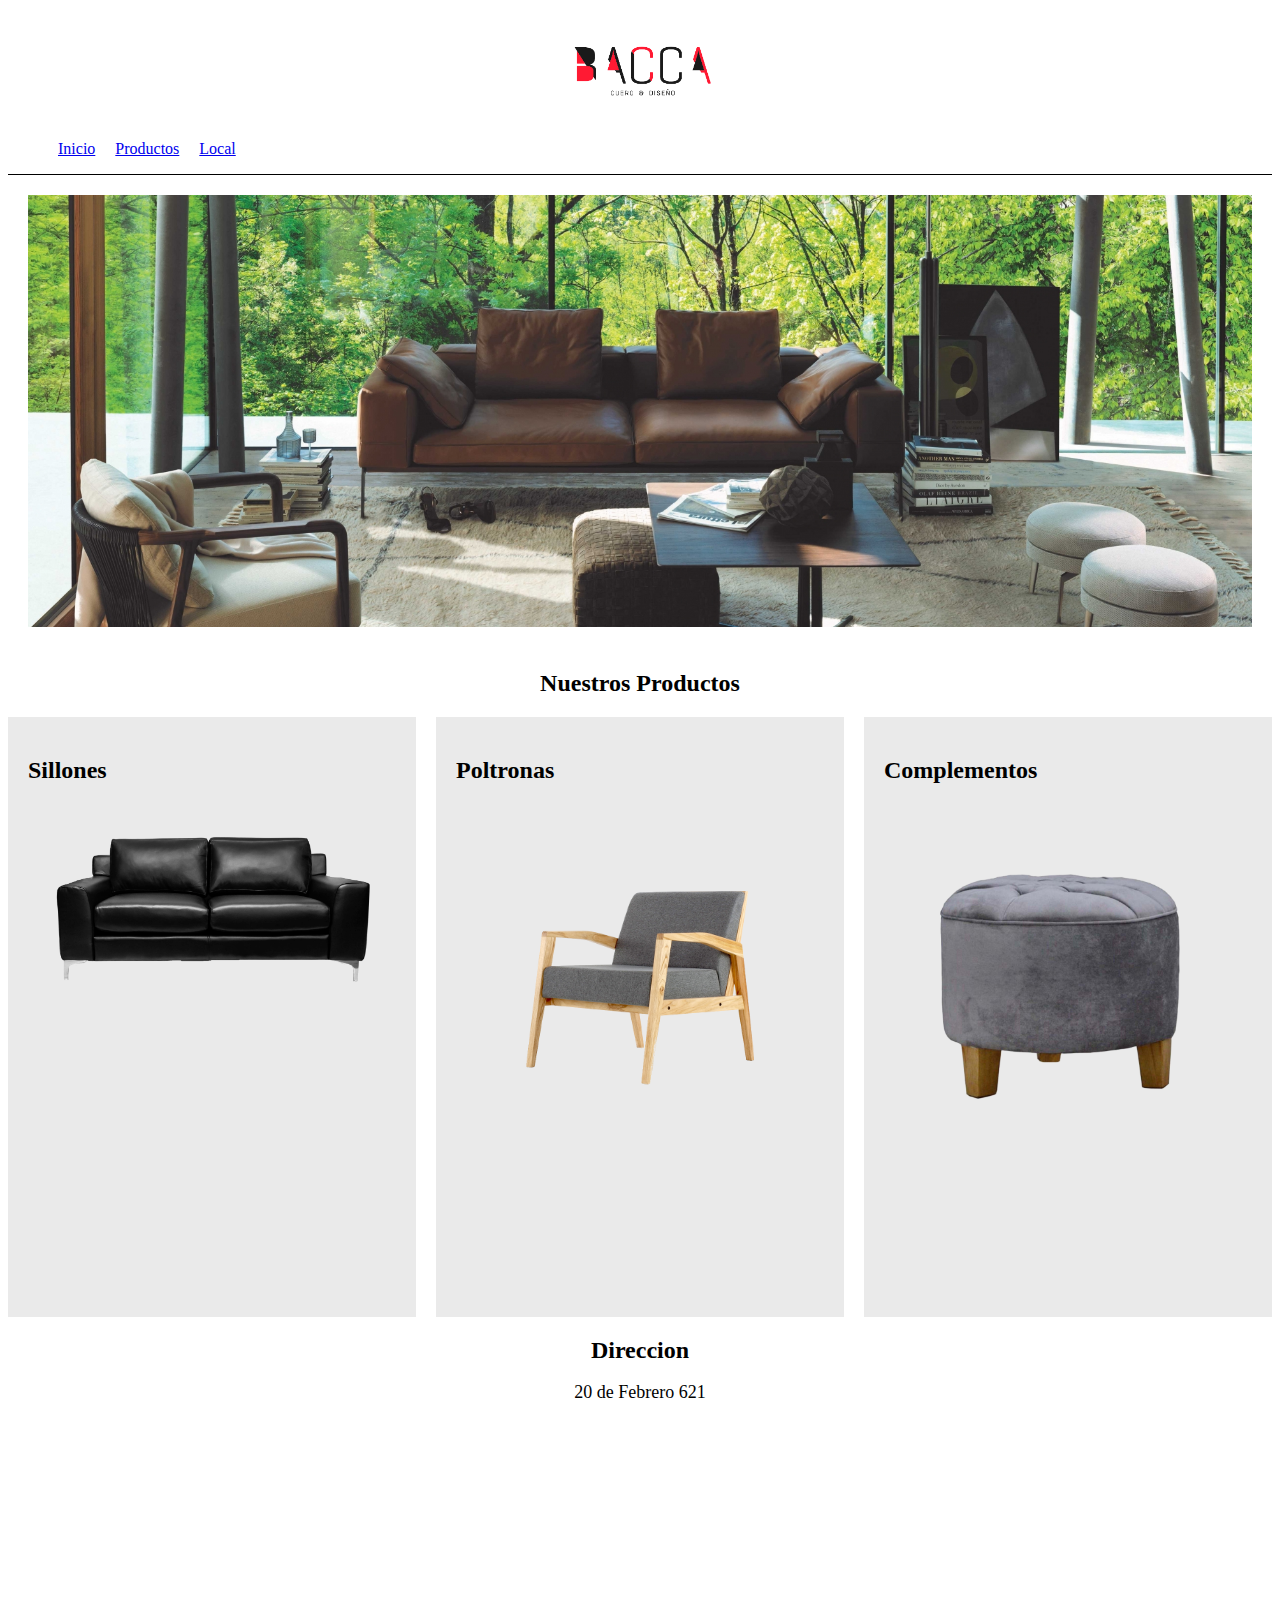
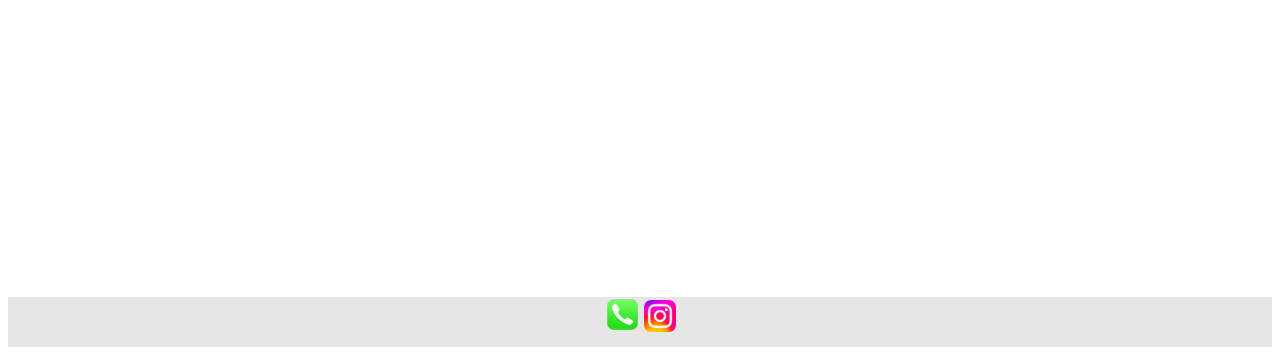
==== index.html @ 580bcc4d "muchas cosas" ====
<!DOCTYPE html>
<html>
<head>
    <meta charset="utf-8"/>
    <title>BACCA</title>
    <link rel="stylesheet" href="estilos.css"/>
    <meta name="viewport" content="width=device-width, user-scalable=no, initial-scale=1.0, maximum-scale=1.0, minimum-scale=1.0">
</head>
<body>
    <div id="container">    
        <header>
            <img src="Header.png" style="width: 338px;" alt="Logo BACCA">
        </header>
        
        <nav>
            <ul>
                <li>
                    <a href="index.html">
                        Inicio
                    </a>
                </li>
                <li>
                    <a href="index.html">
                        Productos
                    </a>
                </li>
                <li>
                    <a href="index.html">
                        Local
                    </a>
                </li>
            </ul>
        </nav>
        
        <div class="clearfix"></div>
        
        <section id="content">
            <article class="article">
                <img src="header_lifesteel_0.jpg" style="width: 100%;">
            </article>
        </section>
        
        <section id="Productos">
            <h2 class="title">Nuestros Productos</h2>
            <div class="container">
                <div class="box">
                    <h2>Sillones</h2>
                    <img src="sillon2.png" style= "width: 100%;" >
                </div>
                <div class="box">
                    <h2>Poltronas</h2>
                    <img src="Poltrona.png" style="width: 100%;">
                </div>
                <div class="box">
                    <h2>Complementos</h2>
                    <img src="Complementos.png" style="width: 100%;">
                </div>
            </div>
        </section>

        <section id="map">
            <h2>Direccion</h2>
            <p>20 de Febrero 621</p>
            <iframe src="https://www.google.com/maps/embed?pb=!1m18!1m12!1m3!1d3622.3925895693324!2d-65.41566842473237!3d-24.782006977980625!2m3!1f0!2f0!3f0!3m2!1i1024!2i768!4f13.1!3m3!1m2!1s0x941bc3b90175337f%3A0x353176c20104635a!2sBACCA%20Cuero%20%26%20Dise%C3%B1o!5e0!3m2!1ses-419!2sar!4v1686259565103!5m2!1ses-419!2sar" width="100%" height="450" style="border:0;" allowfullscreen="" loading="lazy" referrerpolicy="no-referrer-when-downgrade"></iframe>
        </section>
        
        <footer>
            <div class="contact-info">
                <a href="tel:03874215028"><img src="Telefono.png" width="35px"></a>
                <a href="https://www.instagram.com/baccasillones/"><img src="instagram.webp" width="32px"></a>
            </div>
        </footer>
    </div>
</body>
</html>
---- estilos.css ----
body {
    background: white;
}

header {
    height: 100px;
    width: 100%;
    margin: 0;
    text-align: center;
    line-height: 100px;
}

nav {
    background-color: white;
    height: 50px; 
    border-bottom: 1px solid black;
}

nav ul li {
    float: left;
    list-style: none;
    margin: 10px;
    line-height: 30px;
}

.clearfix {
    clear: both;
}

#content {
    width: 100%;
    padding: 20px;
    margin: 0 auto;
    box-sizing: border-box;
    text-align: center;
}

#content img {
    max-width: 100%;
    height: auto;
    box-sizing: border-box;
}

.article {
    color: black;
}

section#map {
    width: 100%;
    text-align: center;
    margin: 20px 0;
    box-sizing: border-box;
}

section#map h2 {
    font-size: 24px;
    margin-bottom: 10px;
}

section#map p {
    font-size: 18px;
    margin-bottom: 20px;
}

iframe {
    width: 100%;
    height: 450px;
    border: 0;
}

footer {
    background: rgb(230, 230, 230);
    color:black;
    height: 50px;
    line-height: 50px;
    text-align: center;
}

footer i {
    margin: 0 10px;
    font-size: 20px;
    color: white;
}

.container {
    display: flex;
}

.box {
    flex: 1;
    height: 600px;
    background-color: #eaeaea;
    margin-right: 20px;
    box-sizing: border-box;
    padding: 20px;
}

.box:last-child {
    margin-right: 0;
}

.title {
    font-size: 24px;
    margin-bottom: 20px;
    text-align: center;
}

@media screen and (max-width: 600px) {
    .container {
        flex-wrap: wrap;
    }

    .box {
        width: 100%;
        margin-right: 0;
        margin-bottom: 20px;
    }
}

@media screen and (max-width: 800px) {
    #content {
        width: 100%;
    }

    iframe {
        height: 300px;
    }
}
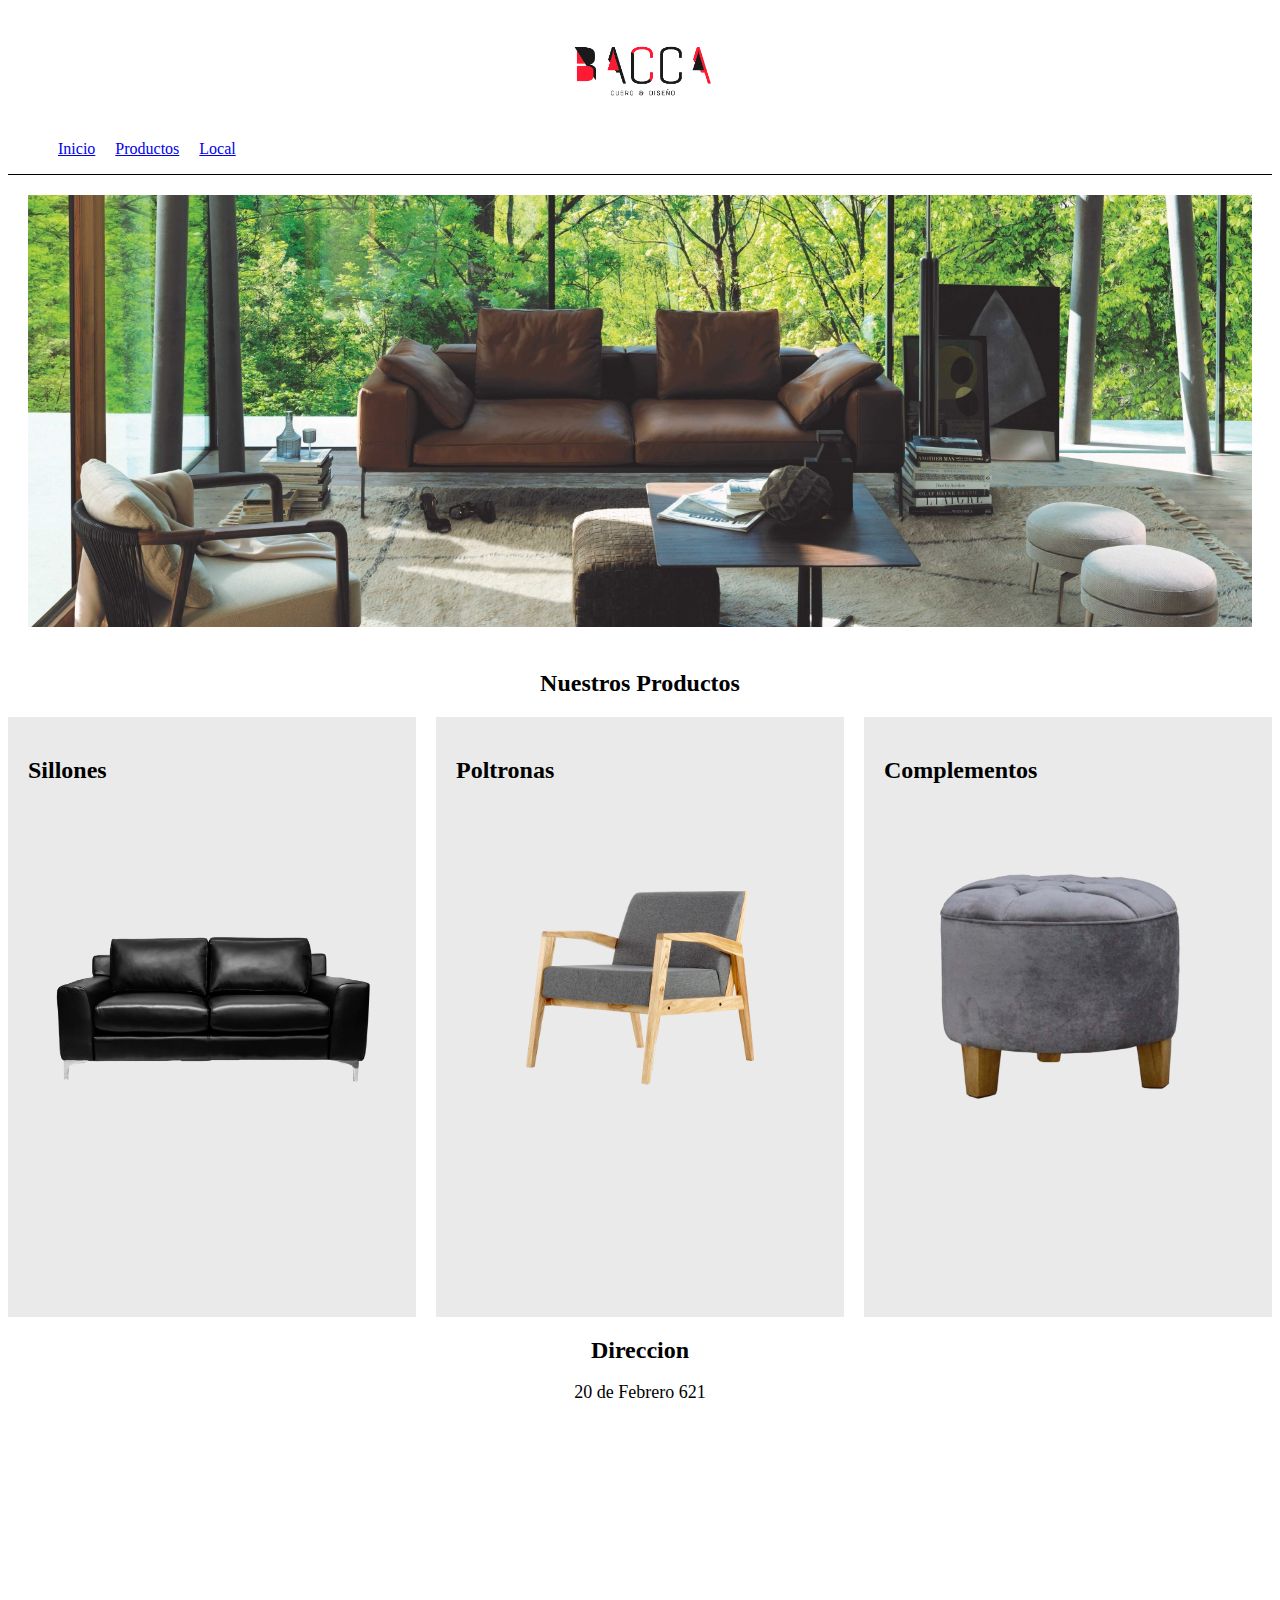
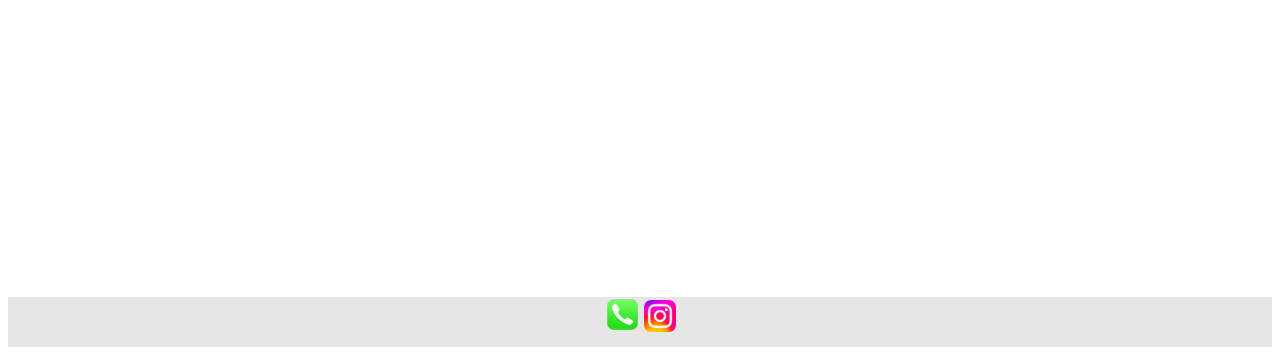
==== commit d998278c: "detalles fin por hoy" ====
--- a/index.html
+++ b/index.html
@@ -45,7 +45,7 @@
             <div class="container">
                 <div class="box">
                     <h2>Sillones</h2>
-                    <img src="sillon2.png" style= "width: 100%;" >
+                    <img src="sillon2.png" style= "width: 100%;  margin-top: 100px;"  >
                 </div>
                 <div class="box">
                     <h2>Poltronas</h2>
--- a/estilos.css
+++ b/estilos.css
@@ -40,6 +40,7 @@
     height: auto;
     box-sizing: border-box;
 }
+
 
 .article {
     color: black;
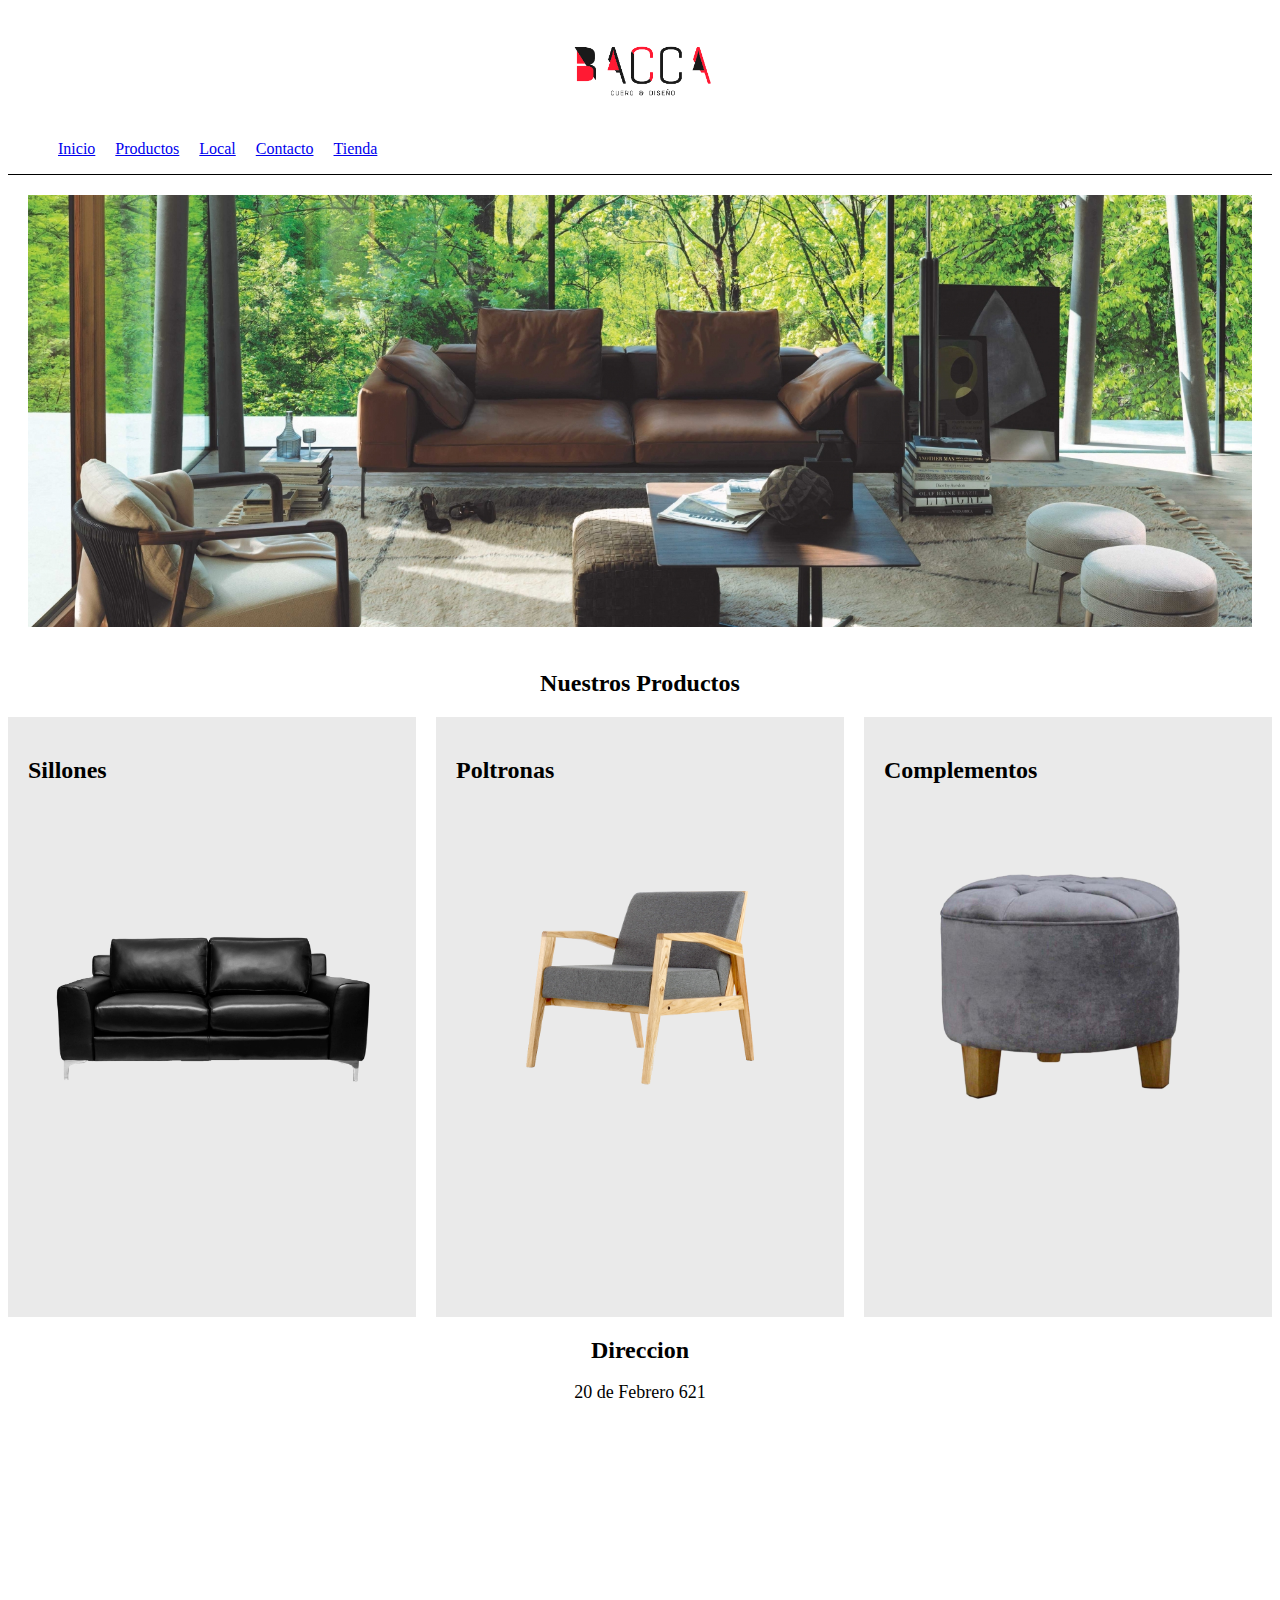
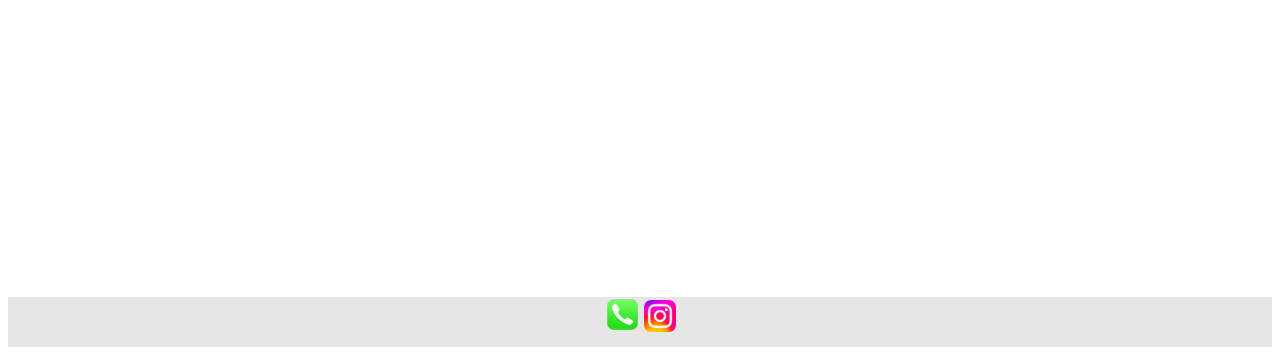
==== commit 8e5c5309: "tienda sin js" ====
--- a/index.html
+++ b/index.html
@@ -27,6 +27,16 @@
                 <li>
                     <a href="index.html">
                         Local
+                    </a>
+                </li>
+                <li>
+                    <a href="index.html">
+                        Contacto
+                    </a>
+                </li>
+                <li>
+                    <a href="tienda.html">
+                        Tienda
                     </a>
                 </li>
             </ul>
--- a/estilos.css
+++ b/estilos.css
@@ -40,6 +40,8 @@
     height: auto;
     box-sizing: border-box;
 }
+
+
 
 
 .article {
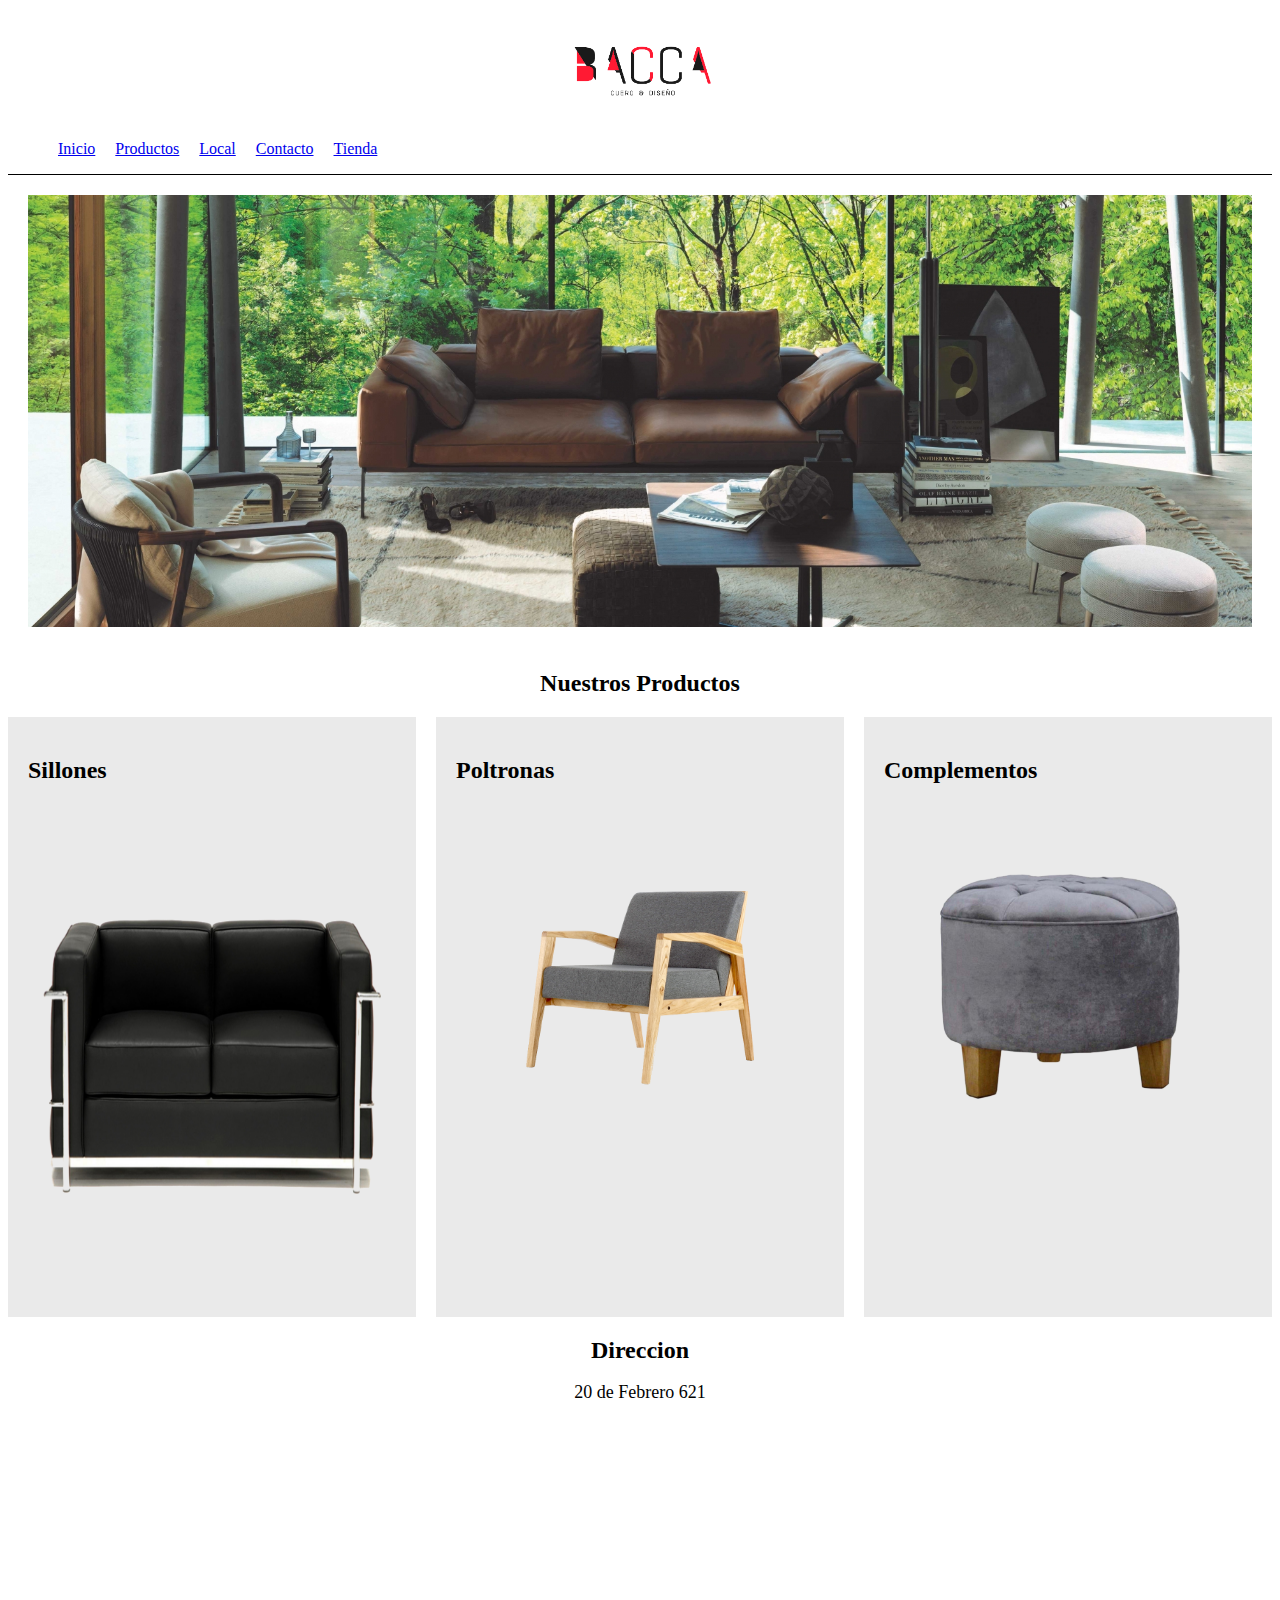
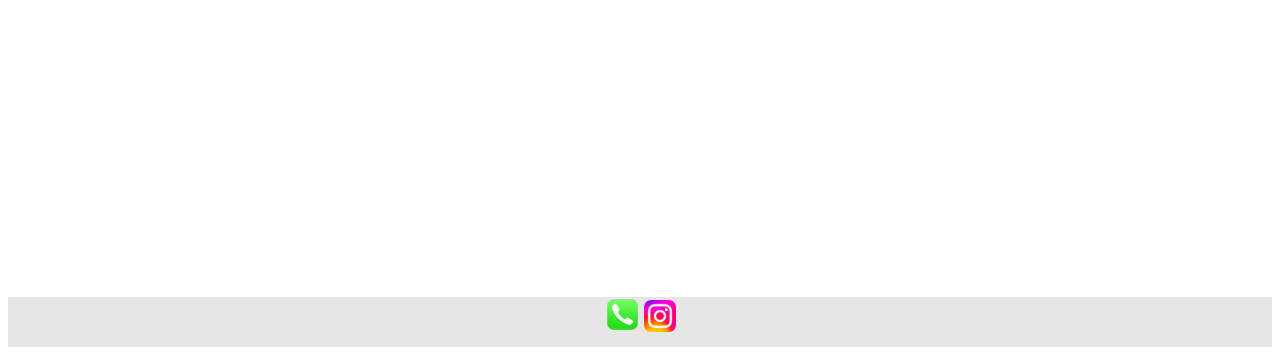
==== commit 6b020e74: "retoques" ====
--- a/index.html
+++ b/index.html
@@ -55,7 +55,7 @@
             <div class="container">
                 <div class="box">
                     <h2>Sillones</h2>
-                    <img src="sillon2.png" style= "width: 100%;  margin-top: 100px;"  >
+                    <img src="sillon2.png" style= "width: 100%;" height="500px" >
                 </div>
                 <div class="box">
                     <h2>Poltronas</h2>
--- a/estilos.css
+++ b/estilos.css
@@ -40,8 +40,6 @@
     height: auto;
     box-sizing: border-box;
 }
-
-
 
 
 .article {
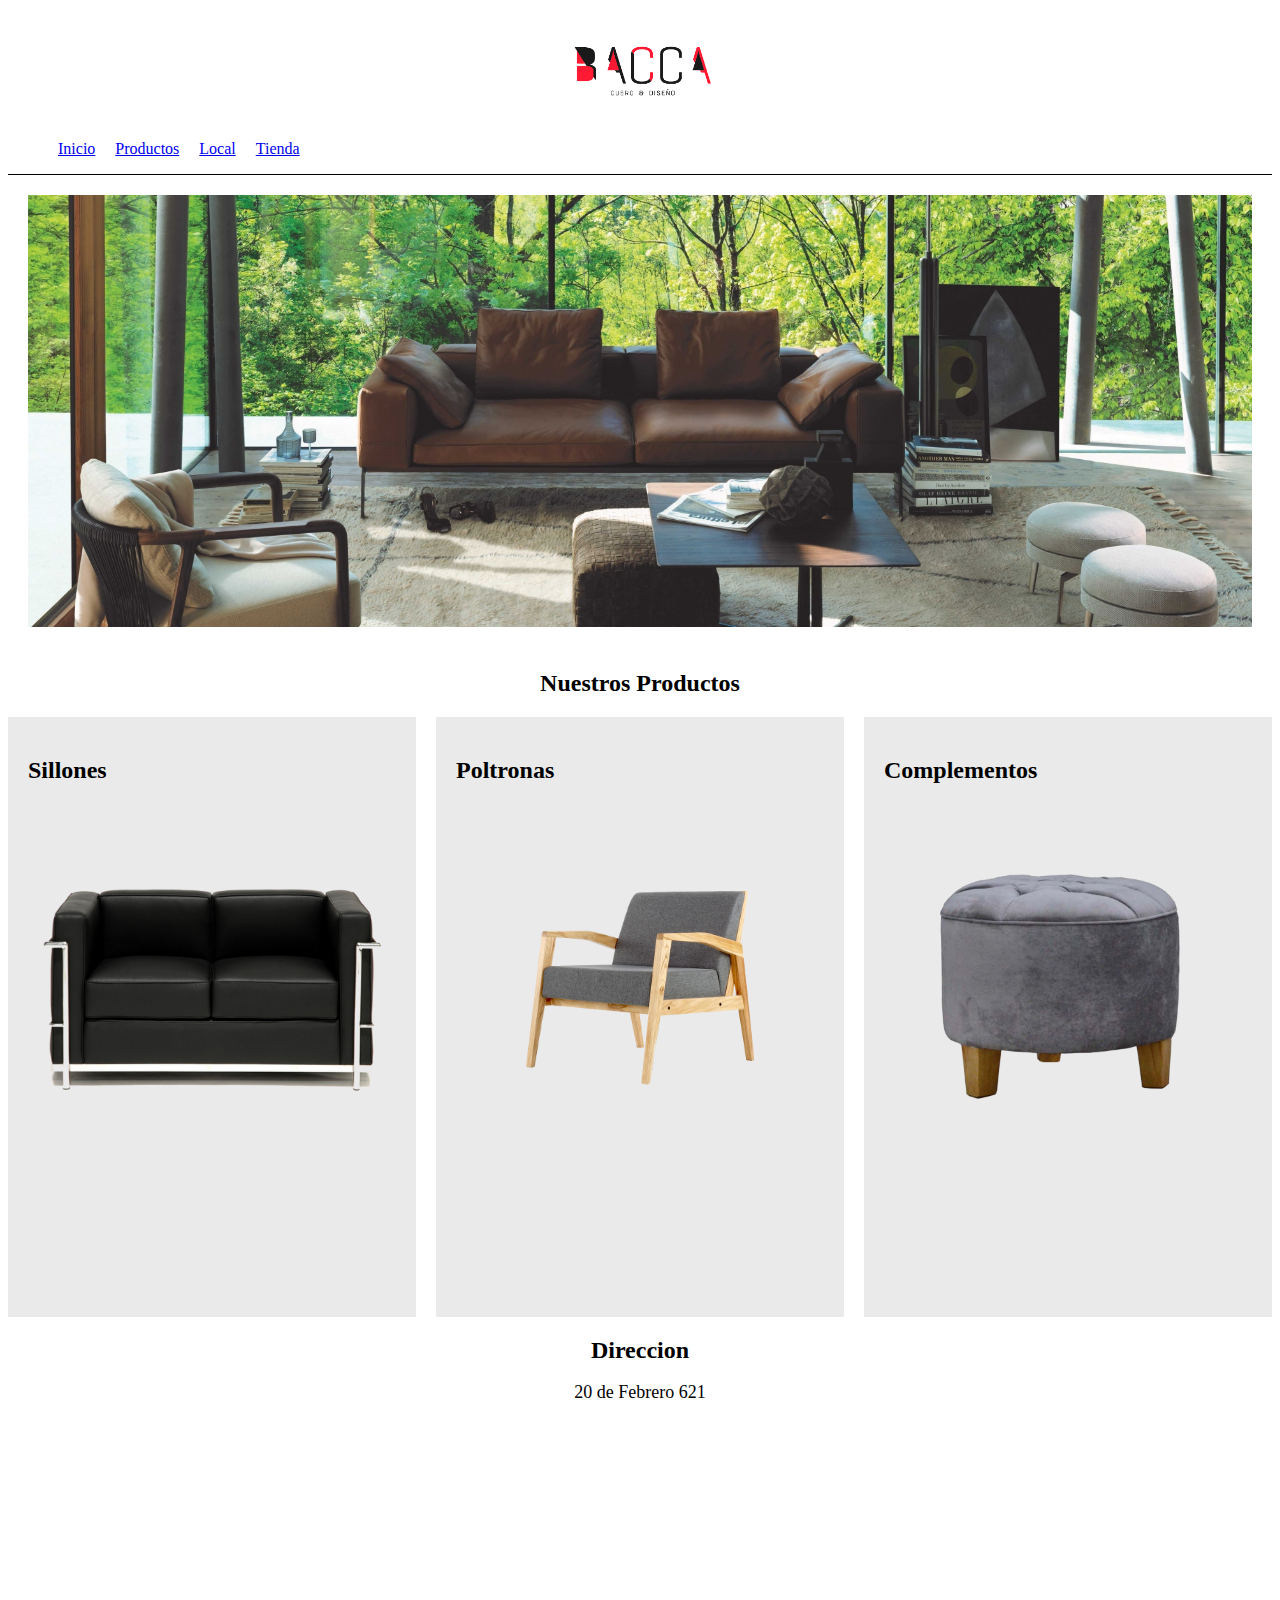
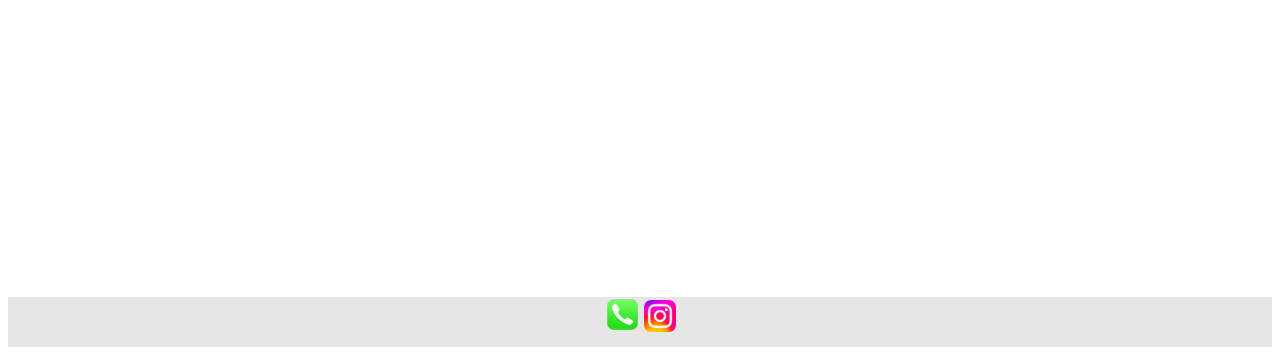
==== commit 77c15a2d: "scroll en inicio" ====
--- a/index.html
+++ b/index.html
@@ -20,18 +20,13 @@
                     </a>
                 </li>
                 <li>
-                    <a href="index.html">
+                    <a href="#Productos">
                         Productos
                     </a>
                 </li>
                 <li>
-                    <a href="index.html">
+                    <a href="#map">
                         Local
-                    </a>
-                </li>
-                <li>
-                    <a href="index.html">
-                        Contacto
                     </a>
                 </li>
                 <li>
@@ -55,7 +50,7 @@
             <div class="container">
                 <div class="box">
                     <h2>Sillones</h2>
-                    <img src="sillon2.png" style= "width: 100%;" height="500px" >
+                    <img src="sillon2.png" style= "width: 100%;" >
                 </div>
                 <div class="box">
                     <h2>Poltronas</h2>
@@ -75,7 +70,7 @@
         </section>
         
         <footer>
-            <div class="contact-info">
+            <div class="contact">
                 <a href="tel:03874215028"><img src="Telefono.png" width="35px"></a>
                 <a href="https://www.instagram.com/baccasillones/"><img src="instagram.webp" width="32px"></a>
             </div>
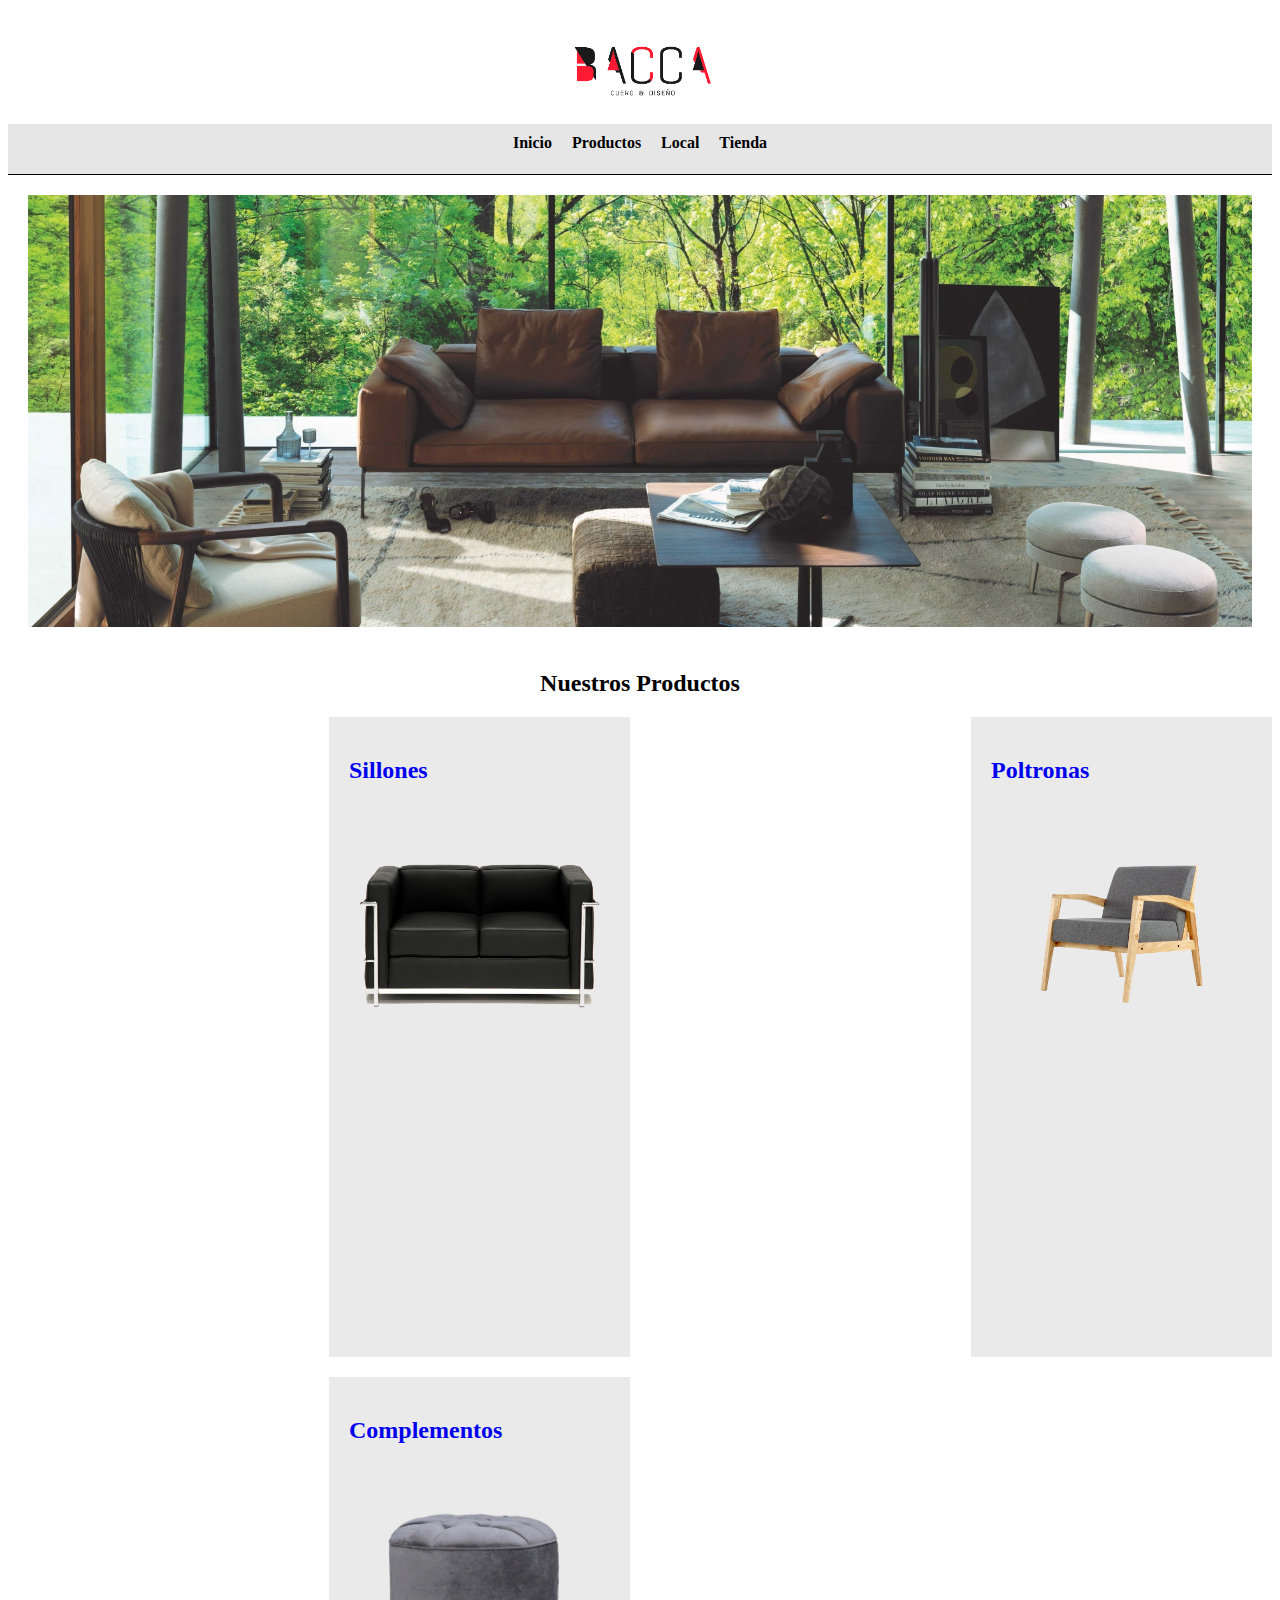
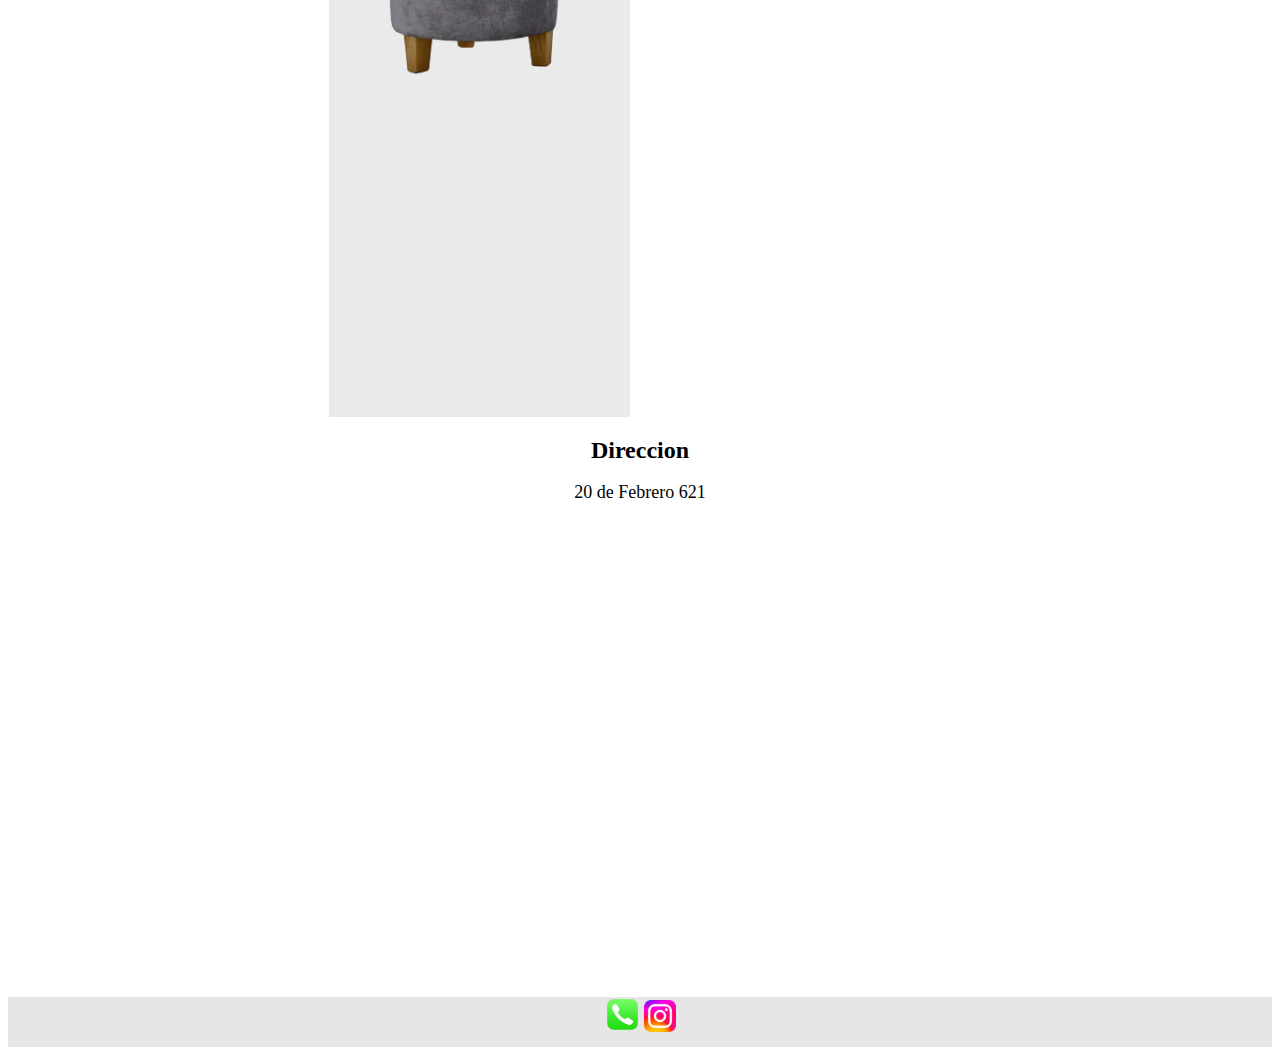
==== commit 160cfb39: "correccion flexbox en la pagina principal" ====
--- a/index.html
+++ b/index.html
@@ -48,17 +48,23 @@
         <section id="Productos">
             <h2 class="title">Nuestros Productos</h2>
             <div class="container">
+                <a href="tienda.html">
                 <div class="box">
                     <h2>Sillones</h2>
                     <img src="sillon2.png" style= "width: 100%;" >
+                </a>
                 </div>
+                <a href="tienda.html">
                 <div class="box">
                     <h2>Poltronas</h2>
                     <img src="Poltrona.png" style="width: 100%;">
+                </a>
                 </div>
+                <a href="tienda.html">
                 <div class="box">
                     <h2>Complementos</h2>
                     <img src="Complementos.png" style="width: 100%;">
+                </a>
                 </div>
             </div>
         </section>
--- a/estilos.css
+++ b/estilos.css
@@ -11,16 +11,27 @@
 }
 
 nav {
-    background-color: white;
+    background-color: rgb(230, 230, 230);
     height: 50px; 
     border-bottom: 1px solid black;
 }
 
+nav ul {
+    display: flex;
+    justify-content: center;
+    align-items: center;
+    list-style: none;
+    padding: 0;
+  }
+
 nav ul li {
-    float: left;
-    list-style: none;
     margin: 10px;
-    line-height: 30px;
+}
+
+nav a {
+    text-decoration: none;
+    color: black;
+    font-weight: bold;
 }
 
 .clearfix {
@@ -40,7 +51,6 @@
     height: auto;
     box-sizing: border-box;
 }
-
 
 .article {
     color: black;
@@ -84,20 +94,19 @@
 }
 
 .container {
-    display: flex;
+    display: grid;
+    grid-template-columns: repeat(auto-fit, minmax(300px, 1fr));
+    gap: 20px;
+}
+
+.container a {
+    text-decoration: none;
 }
 
 .box {
-    flex: 1;
     height: 600px;
     background-color: #eaeaea;
-    margin-right: 20px;
-    box-sizing: border-box;
     padding: 20px;
-}
-
-.box:last-child {
-    margin-right: 0;
 }
 
 .title {
@@ -108,12 +117,10 @@
 
 @media screen and (max-width: 600px) {
     .container {
-        flex-wrap: wrap;
+        grid-template-columns: repeat(auto-fit, minmax(100%, 1fr));
     }
 
     .box {
-        width: 100%;
-        margin-right: 0;
         margin-bottom: 20px;
     }
 }
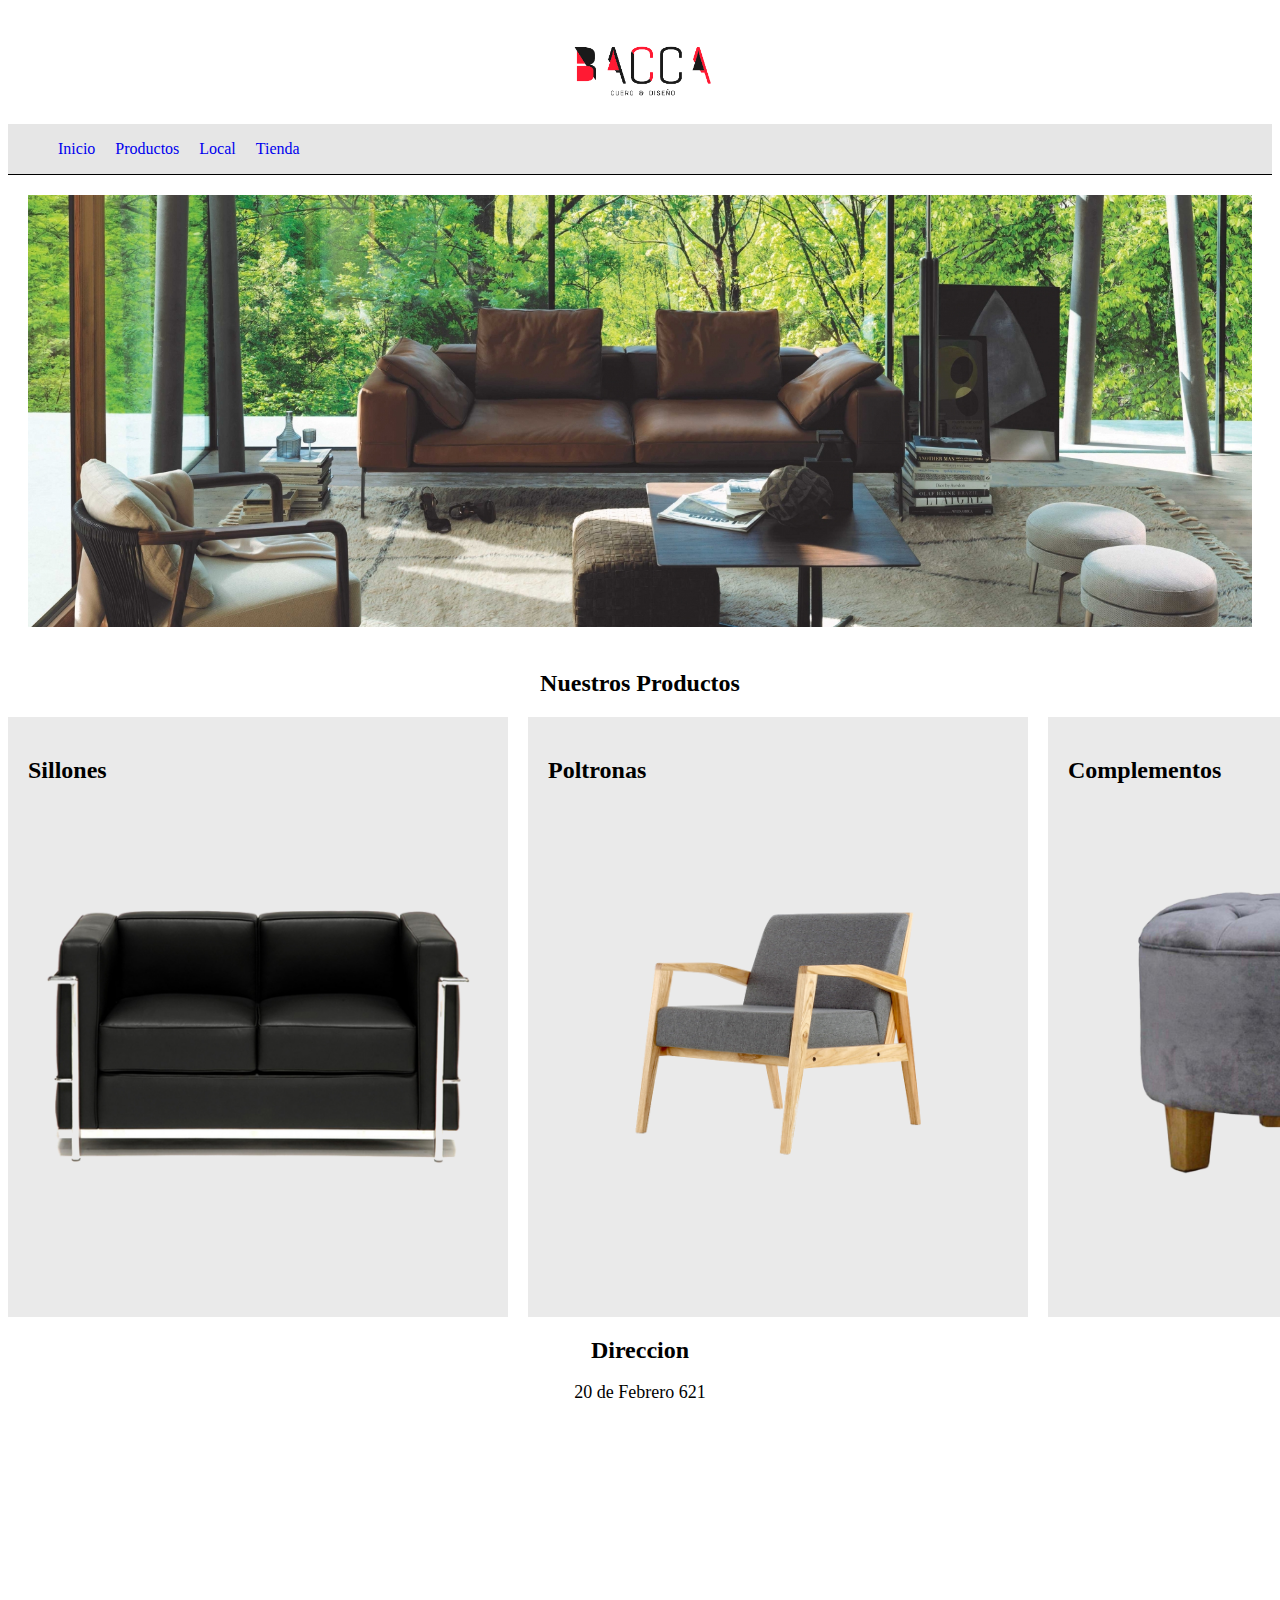
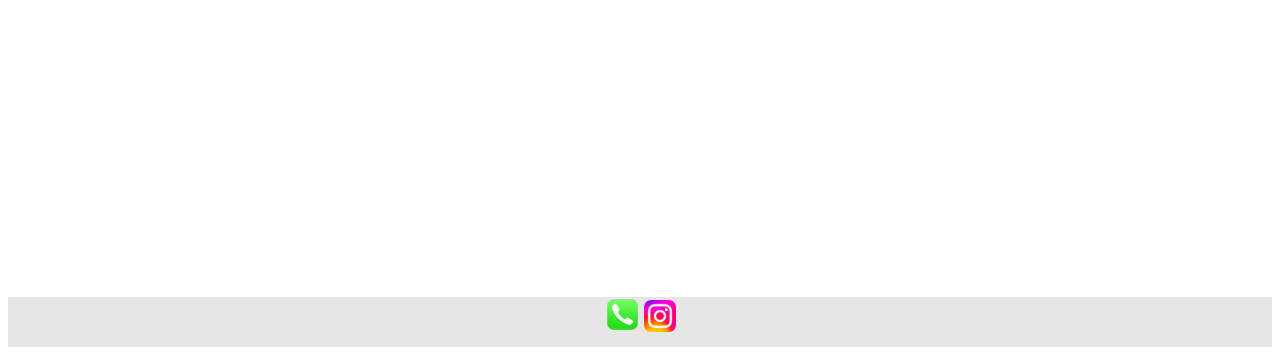
==== commit a71f050d: "rush" ====
--- a/index.html
+++ b/index.html
@@ -48,23 +48,17 @@
         <section id="Productos">
             <h2 class="title">Nuestros Productos</h2>
             <div class="container">
-                <a href="tienda.html">
                 <div class="box">
                     <h2>Sillones</h2>
                     <img src="sillon2.png" style= "width: 100%;" >
-                </a>
                 </div>
-                <a href="tienda.html">
                 <div class="box">
                     <h2>Poltronas</h2>
                     <img src="Poltrona.png" style="width: 100%;">
-                </a>
                 </div>
-                <a href="tienda.html">
                 <div class="box">
                     <h2>Complementos</h2>
                     <img src="Complementos.png" style="width: 100%;">
-                </a>
                 </div>
             </div>
         </section>
--- a/estilos.css
+++ b/estilos.css
@@ -16,22 +16,16 @@
     border-bottom: 1px solid black;
 }
 
-nav ul {
-    display: flex;
-    justify-content: center;
-    align-items: center;
+nav ul li {
+    float: left;
     list-style: none;
-    padding: 0;
-  }
-
-nav ul li {
     margin: 10px;
+    line-height: 30px;
 }
 
-nav a {
+nav a{
     text-decoration: none;
-    color: black;
-    font-weight: bold;
+
 }
 
 .clearfix {
@@ -51,6 +45,7 @@
     height: auto;
     box-sizing: border-box;
 }
+
 
 .article {
     color: black;
@@ -94,19 +89,28 @@
 }
 
 .container {
-    display: grid;
-    grid-template-columns: repeat(auto-fit, minmax(300px, 1fr));
-    gap: 20px;
+    display: flex;
 }
 
-.container a {
+.container a{
     text-decoration: none;
 }
 
 .box {
+    flex: 0 0 500px;
     height: 600px;
     background-color: #eaeaea;
+    margin-right: 20px;
+    box-sizing: border-box;
     padding: 20px;
+
+}
+
+
+.box:last-child {
+    margin-right: 0;
+    flex-shrink: 0; 
+
 }
 
 .title {
@@ -115,17 +119,35 @@
     text-align: center;
 }
 
-@media screen and (max-width: 600px) {
+@media screen and (max-width: 850px) {
     .container {
-        grid-template-columns: repeat(auto-fit, minmax(100%, 1fr));
+        flex-wrap: wrap;
     }
 
     .box {
+        width: 100%;
+        margin-right: 0;
         margin-bottom: 20px;
     }
+    .productos {
+        display: flex;
+        flex-direction: column;
+        align-items: center;
+        padding: 20px;
+    }
+    .box {
+        flex: 0 0 350px;
+        height: 500px;
+        background-color: #eaeaea;
+        margin-right: 20px;
+        box-sizing: border-box;
+        padding: 20px;
+    
+    }
+    
 }
 
-@media screen and (max-width: 800px) {
+@media screen and (max-width: 850px) {
     #content {
         width: 100%;
     }
@@ -134,3 +156,4 @@
         height: 300px;
     }
 }
+
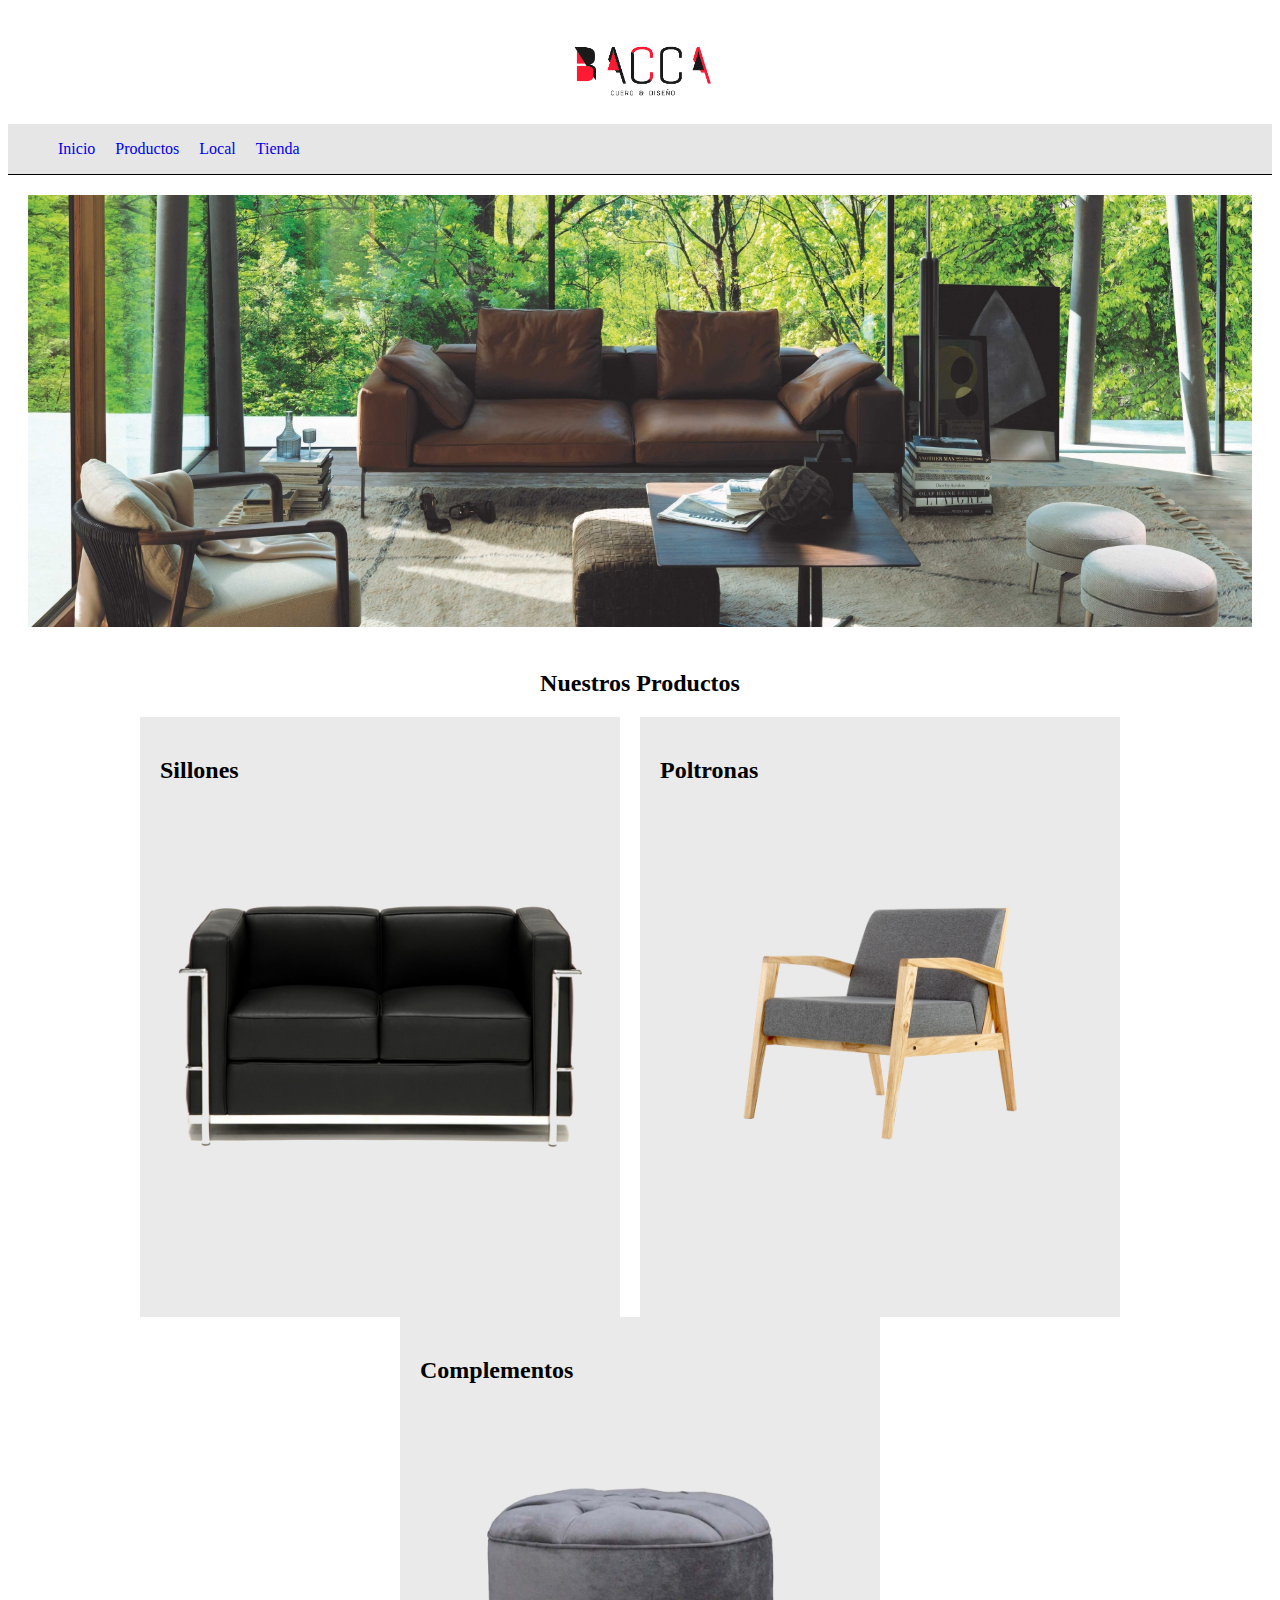
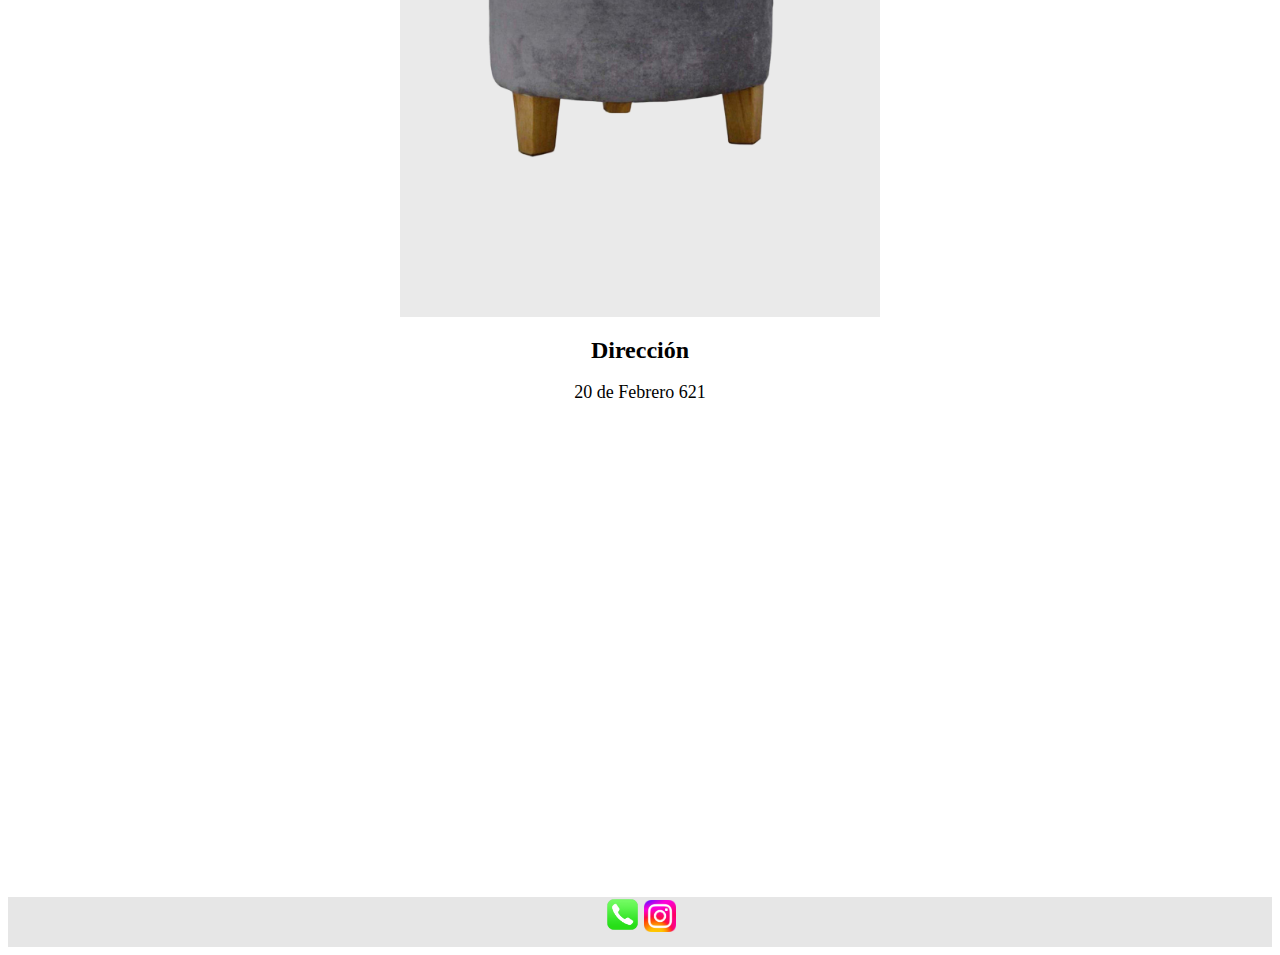
==== commit 49b8462a: "entrega final" ====
--- a/index.html
+++ b/index.html
@@ -1,38 +1,29 @@
 <!DOCTYPE html>
 <html>
 <head>
-    <meta charset="utf-8"/>
+    <meta charset="utf-8">
     <title>BACCA</title>
-    <link rel="stylesheet" href="estilos.css"/>
-    <meta name="viewport" content="width=device-width, user-scalable=no, initial-scale=1.0, maximum-scale=1.0, minimum-scale=1.0">
+    <link rel="stylesheet" href="estilos.css">
+    <meta name="viewport" content="width=device-width, initial-scale=1.0">
 </head>
 <body>
     <div id="container">    
         <header>
-            <img src="Header.png" style="width: 338px;" alt="Logo BACCA">
+            <img src="Header.png" alt="Logo BACCA"  style="width: 338px;">
         </header>
-        
         <nav>
             <ul>
                 <li>
-                    <a href="index.html">
-                        Inicio
-                    </a>
+                    <a href="index.html">Inicio</a>
                 </li>
                 <li>
-                    <a href="#Productos">
-                        Productos
-                    </a>
+                    <a href="#Productos">Productos</a>
                 </li>
                 <li>
-                    <a href="#map">
-                        Local
-                    </a>
+                    <a href="#map">Local</a>
                 </li>
                 <li>
-                    <a href="tienda.html">
-                        Tienda
-                    </a>
+                    <a href="tienda.html">Tienda</a>
                 </li>
             </ul>
         </nav>
@@ -41,41 +32,49 @@
         
         <section id="content">
             <article class="article">
-                <img src="header_lifesteel_0.jpg" style="width: 100%;">
+                <img src="header_lifesteel_0.jpg" style="width: 100%;" alt="Imagen de artículo">
             </article>
         </section>
         
         <section id="Productos">
             <h2 class="title">Nuestros Productos</h2>
             <div class="container">
-                <div class="box">
+                <div class="box1">
                     <h2>Sillones</h2>
-                    <img src="sillon2.png" style= "width: 100%;" >
+                    <a href="tienda.html">
+                        <img src="sillon2.png" style="width: 100%;" alt="Imagen de sillón">
+                    </a>
                 </div>
-                <div class="box">
+                <div class="box2">
                     <h2>Poltronas</h2>
-                    <img src="Poltrona.png" style="width: 100%;">
+                    <a href="tienda.html">
+                        <img src="Poltrona.png" style="width: 100%;" alt="Imagen de poltrona">
+                    </a>
                 </div>
-                <div class="box">
+                <div class="box3">
                     <h2>Complementos</h2>
-                    <img src="Complementos.png" style="width: 100%;">
+                    <a href="tienda.html">
+                        <img src="Complementos.png" style="width: 100%;" alt="Imagen de complementos">
+                    </a>
                 </div>
             </div>
         </section>
+        
 
         <section id="map">
-            <h2>Direccion</h2>
+            <h2>Dirección</h2>
             <p>20 de Febrero 621</p>
             <iframe src="https://www.google.com/maps/embed?pb=!1m18!1m12!1m3!1d3622.3925895693324!2d-65.41566842473237!3d-24.782006977980625!2m3!1f0!2f0!3f0!3m2!1i1024!2i768!4f13.1!3m3!1m2!1s0x941bc3b90175337f%3A0x353176c20104635a!2sBACCA%20Cuero%20%26%20Dise%C3%B1o!5e0!3m2!1ses-419!2sar!4v1686259565103!5m2!1ses-419!2sar" width="100%" height="450" style="border:0;" allowfullscreen="" loading="lazy" referrerpolicy="no-referrer-when-downgrade"></iframe>
         </section>
         
         <footer>
             <div class="contact">
-                <a href="tel:03874215028"><img src="Telefono.png" width="35px"></a>
-                <a href="https://www.instagram.com/baccasillones/"><img src="instagram.webp" width="32px"></a>
+                <a href="tel:03874215028"><img src="Telefono.png" width="35px" alt="Icono de teléfono"></a>
+                <a href="https://www.instagram.com/baccasillones/"><img src="instagram.webp" width="32px" alt="Icono de Instagram"></a>
             </div>
         </footer>
     </div>
 </body>
 </html>
 
+
--- a/estilos.css
+++ b/estilos.css
@@ -23,9 +23,8 @@
     line-height: 30px;
 }
 
-nav a{
+nav a {
     text-decoration: none;
-
 }
 
 .clearfix {
@@ -45,7 +44,6 @@
     height: auto;
     box-sizing: border-box;
 }
-
 
 .article {
     color: black;
@@ -76,7 +74,7 @@
 
 footer {
     background: rgb(230, 230, 230);
-    color:black;
+    color: black;
     height: 50px;
     line-height: 50px;
     text-align: center;
@@ -90,27 +88,27 @@
 
 .container {
     display: flex;
+    flex-wrap: wrap;
+    justify-content: center;
 }
 
-.container a{
+.container a {
     text-decoration: none;
 }
 
-.box {
-    flex: 0 0 500px;
+.box1,
+.box2,
+.box3 {
+    width: 480px;
     height: 600px;
     background-color: #eaeaea;
     margin-right: 20px;
     box-sizing: border-box;
     padding: 20px;
-
 }
 
-
-.box:last-child {
+.box3 {
     margin-right: 0;
-    flex-shrink: 0; 
-
 }
 
 .title {
@@ -120,40 +118,18 @@
 }
 
 @media screen and (max-width: 850px) {
-    .container {
-        flex-wrap: wrap;
+    .box1,
+    .box2,
+    .box3 {
+        width: 100%;
+        margin-right: 0;
     }
 
-    .box {
-        width: 100%;
-        margin-right: 0;
-        margin-bottom: 20px;
-    }
-    .productos {
-        display: flex;
-        flex-direction: column;
-        align-items: center;
-        padding: 20px;
-    }
-    .box {
-        flex: 0 0 350px;
-        height: 500px;
-        background-color: #eaeaea;
-        margin-right: 20px;
-        box-sizing: border-box;
-        padding: 20px;
-    
-    }
-    
-}
-
-@media screen and (max-width: 850px) {
     #content {
-        width: 100%;
+        padding: 10px;
     }
 
     iframe {
         height: 300px;
     }
 }
-
